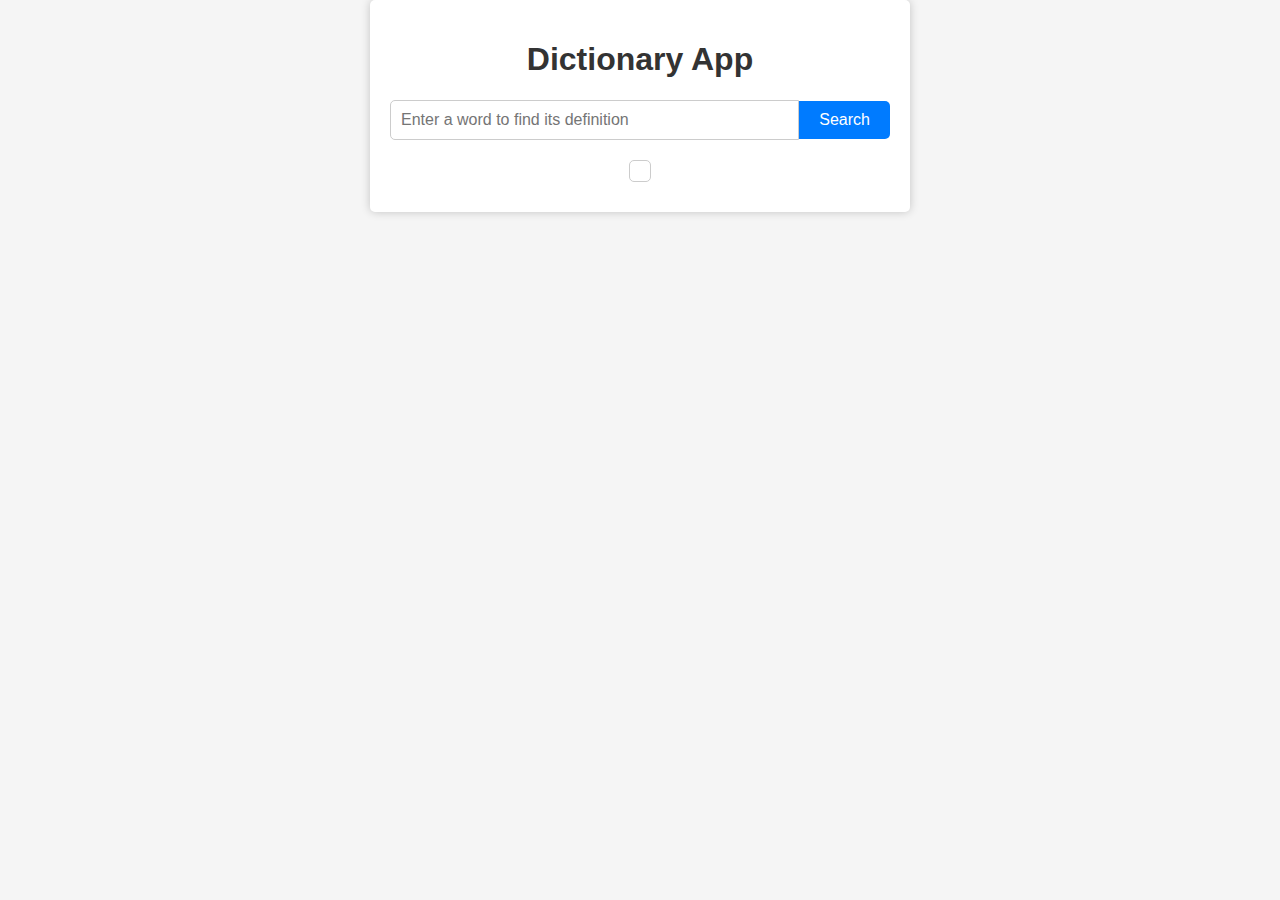
==== Dictionary App.html @ 01c172f8 "Created Dictionary App" ====
<!DOCTYPE html>
<html lang="en">
  <head>
    <meta charset="UTF-8" />
    <meta name="viewport" content="width=device-width, initial-scale=1.0" />
    <title>Dictionary App</title>
    <link rel="stylesheet" href="styles.css" />
  </head>
  <body>
    <div class="container">
      <h1>Dictionary App</h1>
      <div class="search-container">
        <input
          type="text"
          id="searchInput"
          placeholder="Enter a word to find its definition"
        />
        <button onclick="searchWord()">Search</button>
      </div>
      <div class="result-container">
        <div id="output" class="definition"></div>
        <div id="imageContainer" class="image">
          <img id="wordImage" src="" alt="Word Image" />
        </div>
      </div>
    </div>

    <script>
      const apiKey = "e8c0bec9-9633-4d86-9514-a790dd513bd4";

      // Function to handle Enter key press in the input field
      function handleKeyUp(event) {
        if (event.keyCode === 13) {
          searchWord();
        }
      }

      async function searchWord() {
        const input = document
          .getElementById("searchInput")
          .value.toLowerCase();
        const output = document.getElementById("output");

        if (input === "") {
          output.innerHTML = "Please enter a word.";
          return;
        }

        try {
          const response = await fetch(
            `https://www.dictionaryapi.com/api/v3/references/collegiate/json/${input}?key=${apiKey}`
          );
          const data = await response.json();

          if (data.length === 0) {
            output.innerHTML = `No definitions found for "${input}".`;
          } else {
            // Display the first definition found
            output.innerHTML = `<strong>${input}:</strong> ${data[0].shortdef.join(
              ", "
            )}`;
          }
        } catch (error) {
          console.error(error);
          output.innerHTML = "An error occurred while fetching data.";
        }
      }
    </script>
  </body>
</html>
---- styles.css ----
body {
  font-family: Arial, sans-serif;
  background-color: #f5f5f5;
  margin: 0;
  padding: 0;
}

.container {
  max-width: 500px;
  margin: 0 auto;
  padding: 20px;
  background-color: #fff;
  border-radius: 5px;
  box-shadow: 0 0 10px rgba(0, 0, 0, 0.2);
}

h1 {
  text-align: center;
  color: #333;
}

.search-container {
  display: flex;
  justify-content: center;
  align-items: center;
  margin-top: 20px;
}

input[type="text"] {
  flex-grow: 1;
  padding: 10px;
  font-size: 16px;
  border: 1px solid #ccc;
  border-radius: 5px 0 0 5px;
}

button {
  padding: 10px 20px;
  font-size: 16px;
  background-color: #007bff;
  color: #fff;
  border: none;
  border-radius: 0 5px 5px 0;
  cursor: pointer;
}

.result-container {
  display: flex;
  flex-direction: column;
  align-items: center;
  margin-top: 20px;
}

.definition {
  margin-bottom: 10px;
  padding: 10px;
  border: 1px solid #ccc;
  border-radius: 5px;
}

.image {
  display: none; /* Initially hide the image container */
}

img {
  max-width: 100%;
  height: auto;
  border: 1px solid #ccc;
  border-radius: 5px;
}

/* Media query for responsive design */
@media (max-width: 768px) {
  .container {
    max-width: 100%;
  }
}
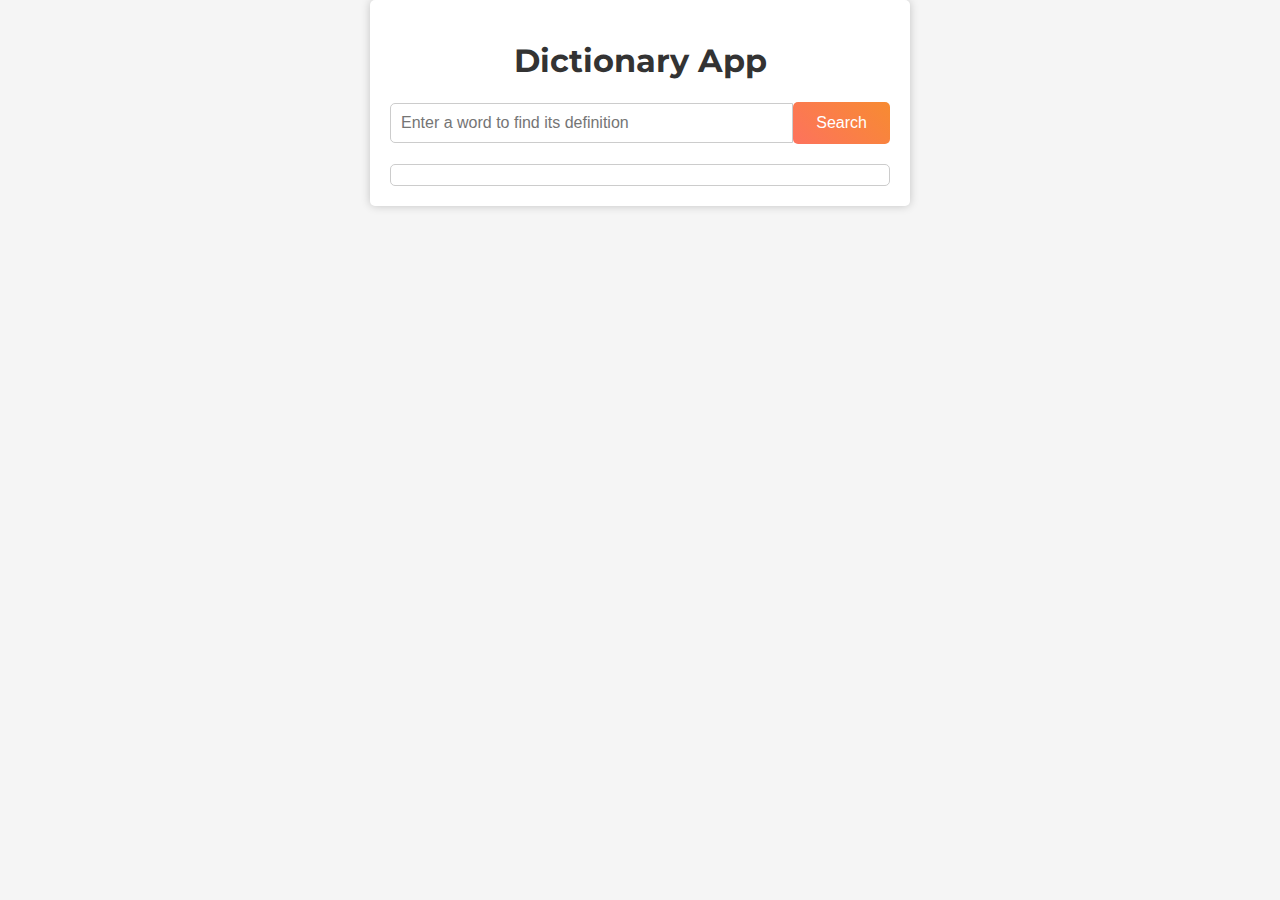
==== commit c8b1de35: "Styled button and input, added fonts" ====
--- a/Dictionary App.html
+++ b/Dictionary App.html
@@ -5,66 +5,73 @@
     <meta name="viewport" content="width=device-width, initial-scale=1.0" />
     <title>Dictionary App</title>
     <link rel="stylesheet" href="styles.css" />
+    <link rel="preconnect" href="https://fonts.googleapis.com">
+<link rel="preconnect" href="https://fonts.gstatic.com" crossorigin>
+<link href="https://fonts.googleapis.com/css2?family=Lora:ital,wght@0,400;0,600;1,400;1,600&family=Montserrat:wght@300&family=Mulish:wght@300&family=Poppins:wght@300&family=Roboto+Slab&family=Work+Sans:wght@300&display=swap" rel="stylesheet">
   </head>
   <body>
     <div class="container">
       <h1>Dictionary App</h1>
       <div class="search-container">
-        <input
-          type="text"
-          id="searchInput"
-          placeholder="Enter a word to find its definition"
-        />
-        <button onclick="searchWord()">Search</button>
-      </div>
-      <div class="result-container">
+     
+          <input
+            class="animated-input"
+            type="text"
+            id="searchInput"
+            placeholder="Enter a word to find its definition"
+            oninput="applyItalic(this)"
+          />
+          <span class="input-line"></span>
+         
+          <div class="container-button">
+            <button class="search-button" onclick="searchWord()">Search</button>
+          </div>
+        </div>
         <div id="output" class="definition"></div>
-        <div id="imageContainer" class="image">
-          <img id="wordImage" src="" alt="Word Image" />
-        </div>
       </div>
     </div>
 
     <script>
       const apiKey = "e8c0bec9-9633-4d86-9514-a790dd513bd4";
 
-      // Function to handle Enter key press in the input field
-      function handleKeyUp(event) {
-        if (event.keyCode === 13) {
+      const searchInput = document.getElementById("searchInput");
+      const output = document.getElementById("output");
+
+      searchInput.addEventListener("keyup", function (event) {
+        if (event.key === "Enter") {
           searchWord();
         }
-      }
+      });
 
-      async function searchWord() {
-        const input = document
-          .getElementById("searchInput")
-          .value.toLowerCase();
-        const output = document.getElementById("output");
+      function searchWord() {
+        const input = searchInput.value.toLowerCase();
 
         if (input === "") {
-          output.innerHTML = "Please enter a word.";
+          output.innerHTML = ""; // Clear the output
           return;
         }
 
-        try {
-          const response = await fetch(
-            `https://www.dictionaryapi.com/api/v3/references/collegiate/json/${input}?key=${apiKey}`
-          );
-          const data = await response.json();
+        fetch(
+          `https://www.dictionaryapi.com/api/v3/references/collegiate/json/${input}?key=${apiKey}`
+        )
+          .then((response) => response.json())
+          .then((data) => {
+            if (data.length === 0) {
+              output.innerHTML = `No definitions found for "${input}".`;
+            } else {
+              // Display the first definition found
+              output.innerHTML = `<strong>${input}:</strong> ${data[0].shortdef.join(
+                ", "
+              )}`;
+            }
+          })
+          .catch((error) => {
+            console.error(error);
+            output.innerHTML = "An error occurred while fetching data.";
+          });
+      }
 
-          if (data.length === 0) {
-            output.innerHTML = `No definitions found for "${input}".`;
-          } else {
-            // Display the first definition found
-            output.innerHTML = `<strong>${input}:</strong> ${data[0].shortdef.join(
-              ", "
-            )}`;
-          }
-        } catch (error) {
-          console.error(error);
-          output.innerHTML = "An error occurred while fetching data.";
-        }
-      }
+   
     </script>
   </body>
 </html>
--- a/styles.css
+++ b/styles.css
@@ -1,5 +1,4 @@
 body {
-  font-family: Arial, sans-serif;
   background-color: #f5f5f5;
   margin: 0;
   padding: 0;
@@ -15,6 +14,7 @@
 }
 
 h1 {
+  font-family: "Montserrat", sans-serif;
   text-align: center;
   color: #333;
 }
@@ -27,6 +27,7 @@
 }
 
 input[type="text"] {
+  font-family: "Montserrat Regular", sans-serif;
   flex-grow: 1;
   padding: 10px;
   font-size: 16px;
@@ -35,6 +36,7 @@
 }
 
 button {
+  font-family: "Montserrat Regular", sans-serif;
   padding: 10px 20px;
   font-size: 16px;
   background-color: #007bff;
@@ -44,34 +46,87 @@
   cursor: pointer;
 }
 
-.result-container {
-  display: flex;
-  flex-direction: column;
-  align-items: center;
+.definition {
+  font-family: "Lora", serif;
   margin-top: 20px;
-}
-
-.definition {
-  margin-bottom: 10px;
   padding: 10px;
   border: 1px solid #ccc;
   border-radius: 5px;
 }
 
-.image {
-  display: none; /* Initially hide the image container */
-}
-
-img {
-  max-width: 100%;
-  height: auto;
-  border: 1px solid #ccc;
-  border-radius: 5px;
-}
-
-/* Media query for responsive design */
 @media (max-width: 768px) {
   .container {
     max-width: 100%;
   }
 }
+
+.animated-input {
+  width: 100%;
+  padding: 10px;
+  border: none;
+  border-bottom: 2px solid #f39c12; /* Initial line color */
+  outline: none;
+  background-color: transparent;
+  color: #333;
+  transition: border-color 0.3s; /* Transition for line color */
+  position: relative; /* Add position relative */
+}
+
+/* Line styles */
+.input-line {
+  position: absolute;
+  bottom: 0;
+  left: 0;
+  width: 0;
+  height: 2px;
+  background-color: #ff6b6b; /* Initial line color */
+  transition: width 0.3s; /* Transition for line width */
+}
+
+/* Line animation on input focus */
+.animated-input:focus {
+  border-color: #ff6b6b; /* Line color on focus */
+}
+
+/* Line animation on input focus */
+.animated-input:focus + .input-line {
+  width: 100%;
+}
+
+.search-button {
+  padding: 12px 23px;
+  font-size: 16px;
+  color: #fff;
+  border: none;
+  border-radius: 5px;
+  cursor: pointer;
+  background: linear-gradient(45deg, #ff6b6b, #f39c12);
+  background-size: 200% 200%;
+  transition: background-position 0.3s, color 0.3s;
+}
+
+/* Hover effect for the button */
+.search-button:hover {
+  background-position: right center;
+  color: #fff;
+  animation: bubble 3s ease infinite;
+}
+
+/* Create flying line pseudo-element */
+@keyframes bubble {
+  0% {
+    transform: scale(1);
+  }
+  50% {
+    transform: scale(1.1);
+  }
+  100% {
+    transform: scale(1);
+  }
+}
+
+.container-button {
+  display: flex;
+  justify-content: center;
+  align-items: center;
+}
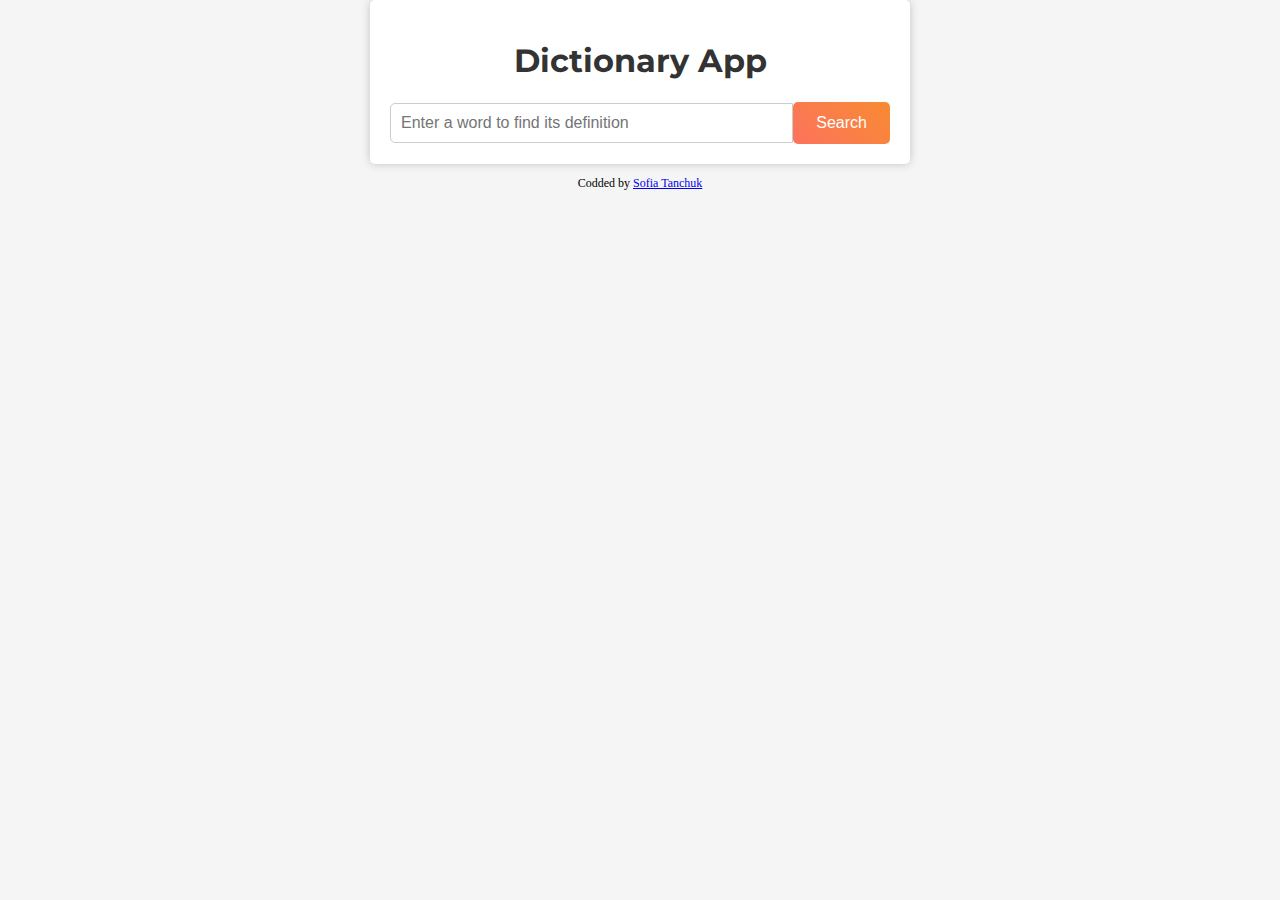
==== commit c9c274fb: "added transition to definition and link ty github" ====
--- a/Dictionary App.html
+++ b/Dictionary App.html
@@ -5,32 +5,38 @@
     <meta name="viewport" content="width=device-width, initial-scale=1.0" />
     <title>Dictionary App</title>
     <link rel="stylesheet" href="styles.css" />
-    <link rel="preconnect" href="https://fonts.googleapis.com">
-<link rel="preconnect" href="https://fonts.gstatic.com" crossorigin>
-<link href="https://fonts.googleapis.com/css2?family=Lora:ital,wght@0,400;0,600;1,400;1,600&family=Montserrat:wght@300&family=Mulish:wght@300&family=Poppins:wght@300&family=Roboto+Slab&family=Work+Sans:wght@300&display=swap" rel="stylesheet">
+    <link rel="preconnect" href="https://fonts.googleapis.com" />
+    <link rel="preconnect" href="https://fonts.gstatic.com" crossorigin />
+    <link
+      href="https://fonts.googleapis.com/css2?family=Lora:ital,wght@0,400;0,600;1,400;1,600&family=Montserrat:wght@300&family=Mulish:wght@300&family=Poppins:wght@300&family=Roboto+Slab&family=Work+Sans:wght@300&display=swap"
+      rel="stylesheet"
+    />
   </head>
   <body>
     <div class="container">
       <h1>Dictionary App</h1>
       <div class="search-container">
-     
-          <input
-            class="animated-input"
-            type="text"
-            id="searchInput"
-            placeholder="Enter a word to find its definition"
-            oninput="applyItalic(this)"
-          />
-          <span class="input-line"></span>
-         
-          <div class="container-button">
-            <button class="search-button" onclick="searchWord()">Search</button>
-          </div>
+        <input
+          class="animated-input"
+          type="text"
+          id="searchInput"
+          placeholder="Enter a word to find its definition"
+          oninput="applyItalic(this)"
+        />
+        <span class="input-line"></span>
+
+        <div class="container-button">
+          <button class="search-button" onclick="searchWord()">Search</button>
         </div>
-        <div id="output" class="definition"></div>
       </div>
+      <div id="output" class="definition" style="display: none"></div>
     </div>
-
+    <p class="footer">
+      Codded by
+      <a href="https://github.com/SofiaDivine" title="My GitHub" target="_blank"
+        >Sofia Tanchuk
+      </a>
+    </p>
     <script>
       const apiKey = "e8c0bec9-9633-4d86-9514-a790dd513bd4";
 
@@ -48,9 +54,11 @@
 
         if (input === "") {
           output.innerHTML = ""; // Clear the output
+          output.style.display = "none";
+          output.classList.remove("visible"); // Hide the definition container
           return;
         }
-
+        output.classList.remove("visible");
         fetch(
           `https://www.dictionaryapi.com/api/v3/references/collegiate/json/${input}?key=${apiKey}`
         )
@@ -63,15 +71,21 @@
               output.innerHTML = `<strong>${input}:</strong> ${data[0].shortdef.join(
                 ", "
               )}`;
+              output.style.display = "block";
+              output.classList.add("visible");
+              // Show the definition container
             }
           })
           .catch((error) => {
             console.error(error);
             output.innerHTML = "An error occurred while fetching data.";
+
+            // Use setTimeout to add the 'visible' class with a slight delay for the transition
+            setTimeout(() => {
+              output.classList.add("visible"); // Show the definition container with the error message
+            }, 10);
           });
       }
-
-   
     </script>
   </body>
 </html>
--- a/styles.css
+++ b/styles.css
@@ -45,13 +45,23 @@
   border-radius: 0 5px 5px 0;
   cursor: pointer;
 }
+.definition {
+  display: none; /* Initially hide the container */
+  padding: 10px;
+  border: 2px solid #f39c12;
+  border-radius: 5px;
+  margin-top: 10px;
+  background-color: #fff;
+  text-align: center;
+  opacity: 0; /* Initially set opacity to 0 */
+  transition: opacity 0.3s ease; /* Add a smooth opacity transition with ease easing function */
+}
 
-.definition {
-  font-family: "Lora", serif;
-  margin-top: 20px;
-  padding: 10px;
-  border: 1px solid #ccc;
-  border-radius: 5px;
+/* Show the container when it's visible */
+.definition.visible {
+  font-family: "Lora", sans-serif;
+  display: block;
+  opacity: 1; /* Set opacity to 1 for full visibility */
 }
 
 @media (max-width: 768px) {
@@ -130,3 +140,9 @@
   justify-content: center;
   align-items: center;
 }
+.footer {
+  display: block;
+  font-weight: 100;
+  text-align: center;
+  font-size: 12px;
+}
